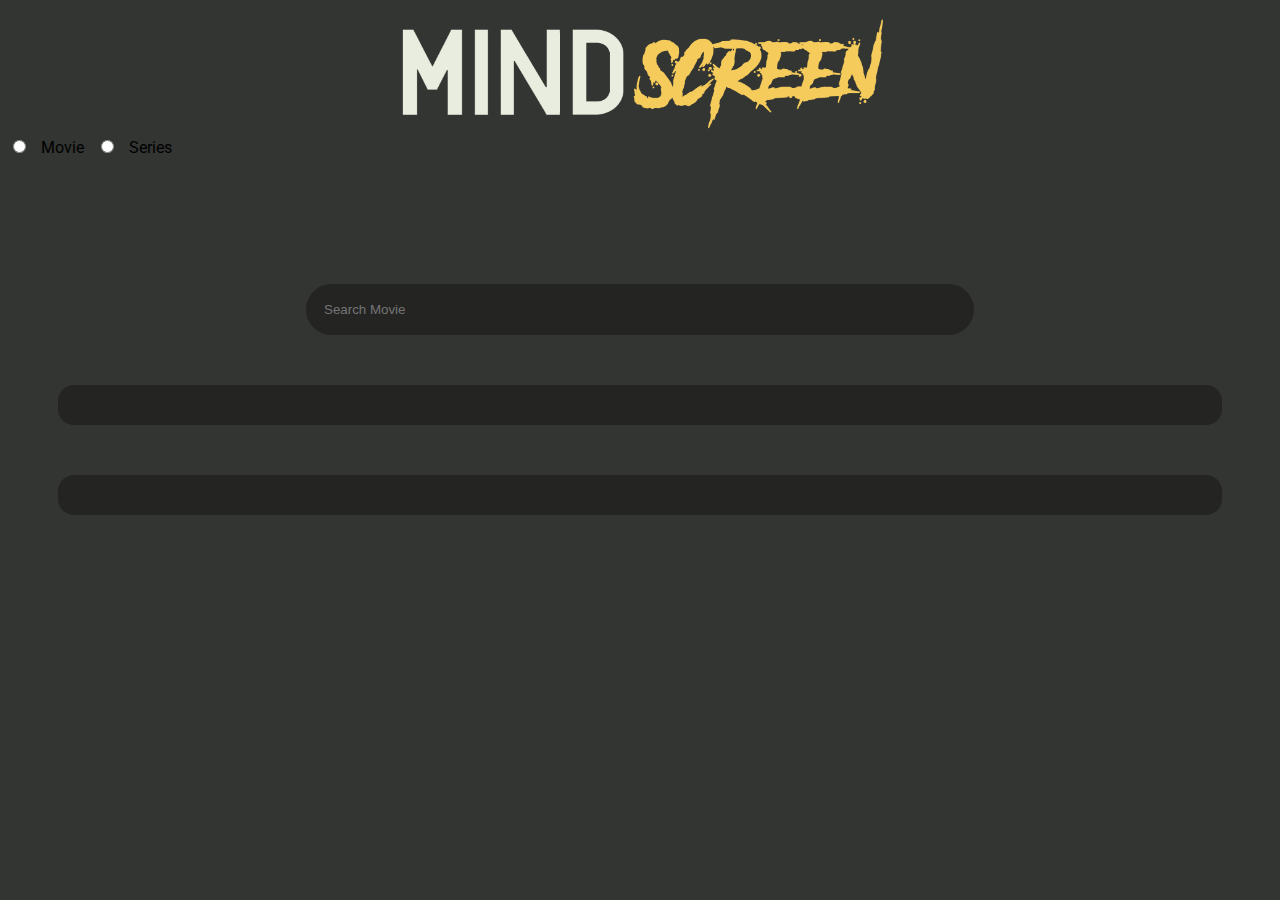
==== views/index.html @ ebcda289 "change searchMovie" ====
<!DOCTYPE html>
<html lang="en">
<head>
    <meta charset="UTF-8">
    <meta http-equiv="X-UA-Compatible" content="IE=edge">
    <meta name="viewport" content="width=device-width, initial-scale=1.0">
    <title>Document</title>
    <link rel="stylesheet" href="../public/css/index.css">

    <link rel="preconnect" href="https://fonts.googleapis.com">
    <link rel="preconnect" href="https://fonts.gstatic.com" crossorigin>
    <link href="https://fonts.googleapis.com/css2?family=Roboto&display=swap" rel="stylesheet">

    <link rel='icon' type='image/x-icon' href='/resources/favicon.ico'>

    <script src="https://ajax.googleapis.com/ajax/libs/jquery/3.5.1/jquery.min.js"></script>
    <script type ="module" src="../modules/index.js"></script>
</head>
<body>
    <section class='page'>
        <div id='page__logo-container'>
            <a href='index.html' draggable='false'>
                <img id='page__logo-container__logo' src='../resources/ms_logo_1.png' draggable='false'
                alt='MindScreen logo'>
            </a>
        </div>
    </section>
    <section>
        <form action="results.html">
            <input type="radio" id="movie" name="">
            <label for="movie">Movie</label>
            <input type="radio" id="series" name="">
            <label for="series">Series</label><br>
            <input type="text" name="" id="searchMovie" placeholder="Search Movie">
        </form>
    </section>
    <section id="page_popular_movies">
    </section>
       <section id='page_popular_series'>
       </section>
    </section>
</body>
</html>
---- public/css/index.css ----
:root {
    /* Palette */
    --alabaster: #E8EDDF;
    --timberwolf: #CFDBD5;
    --maizeCrayola: #F5CB5C;
    --eerieBlack: #242423;
    --jet: #333533;
    font-family: 'Roboto', sans-serif;
}

body {
    background: #333533;
}

.page {
    animation: glow 10000ms linear infinite alternate;
}

@keyframes glow {
    0% {filter: brightness(100%);}
    25% {filter: brightness(110%);}
    50% {filter: brightness(105%);}
    75% {filter: brightness(500%);}
    100% {filter: brightness(200%);}
}

/* .page {
    background-image: url(../../resources/blurry-logo.svg);
    animation: glow 5000ms linear infinite alternate;
}

@keyframes glow {
    0% {filter: brightness(100%) blur(5);}
    25% {filter: brightness(110%) blur(0);}
    50% {filter: brightness(105%) blur(.1em);}
    75% {filter: brightness(100%) blur(0);}
    100% {filter: brightness(200%) blur(0);}
} */

#page__logo-container__logo {
    position: sticky;
    top: 0;
    display: block;
    margin-left: auto;
    margin-right: auto;
    margin-top: 0%;
    width: 40%;
}

#searchMovie {
    display: block;
    padding: 15px;
    margin-left: auto;
    margin-right: auto;
    margin-top: 10%;
    background-color: var(--eerieBlack);
    width: 50%;
    border: 3px solid var(--eerieBlack);
    color: var(--alabaster);
    border-radius: 2em;
    transition: 500ms;
}

#searchMovie:focus {
    border: 3px solid var(--maizeCrayola);
    outline: none;
}

#page_popular_movies {
    display: flex;
    justify-content: center;
    flex-wrap: wrap;
    margin: 50px;
    padding: 20px;
    border-radius: 1em;
    background-color: var(--eerieBlack);
}

#page_popular_series {
    display: flex;
    justify-content: center;
    flex-wrap: wrap;
    margin: 50px;
    padding: 20px;
    border-radius: 1em;
    background-color: var(--eerieBlack);
}

.poster__wrap__movies {
    position: relative;
    text-align: center;
}

.poster__wrap__series {
    position: relative;
    text-align: center;
}

.movie-poster_result {
    margin: 2em;
    border: thick solid var(--eerieBlack);
	border-radius: 10%;
	max-width: 75%;
	height: 200px;
}

.series-poster_result {
    margin: 2em;
    border: thick solid var(--eerieBlack);
	border-radius: 10%;
	max-width: 75%;
	height: 200px;
}

.poster__wrap__series {
    position: relative;
    text-align: center;
}

.poster__description_layer {
    position: absolute;
    display: grid;
	left: 10%;
	right: 10%;
    top: 0;
    bottom: 0;
	align-items: center;
	align-content: center;
	justify-content: center;
	visibility: hidden;
}

.poster__description {
    display: flex;
	justify-content: center;
    text-align: center;
    overflow-wrap: break-word;
    color: var(--alabaster);
}


.poster__wrap__movies:hover .poster__description_layer {
	visibility: visible;
}

.poster__wrap__movies:hover .movie-poster_result {
	filter: blur(2.5px);
	border: thick solid var(--alabaster);
	filter: brightness(50%);
}

.poster__wrap__series:hover .poster__description_layer {
	visibility: visible;
}

.poster__wrap__series:hover .series-poster_result {
	filter: blur(2.5px);
	border: thick solid var(--alabaster);
	filter: brightness(50%);
}
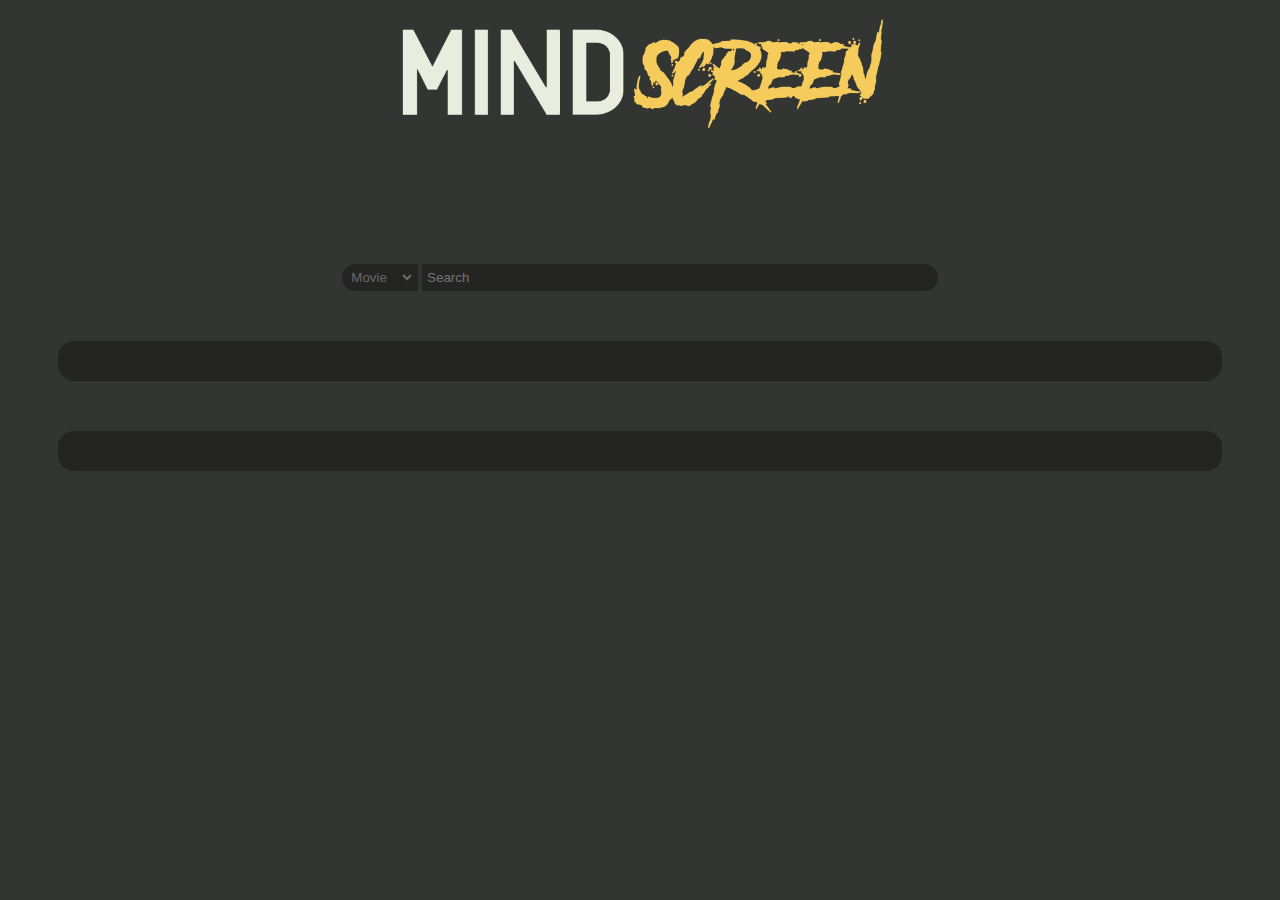
==== commit 639249e0: "Style search" ====
--- a/views/index.html
+++ b/views/index.html
@@ -11,10 +11,10 @@
     <link rel="preconnect" href="https://fonts.gstatic.com" crossorigin>
     <link href="https://fonts.googleapis.com/css2?family=Roboto&display=swap" rel="stylesheet">
 
-    <link rel='icon' type='image/x-icon' href='/resources/favicon.ico'>
+    <link rel='icon' type='image/x-icon' href='../resources/favicon.ico'>
 
     <script src="https://ajax.googleapis.com/ajax/libs/jquery/3.5.1/jquery.min.js"></script>
-    <script type ="module" src="../modules/index.js"></script>
+    <script src="../modules/index.js"></script>
 </head>
 <body>
     <section class='page'>
@@ -26,17 +26,17 @@
         </div>
     </section>
     <section>
-        <form action="results.html">
-            <input type="radio" id="movie" name="">
-            <label for="movie">Movie</label>
-            <input type="radio" id="series" name="">
-            <label for="series">Series</label><br>
-            <input type="text" name="" id="searchMovie" placeholder="Search Movie">
+        <form id='searchForm' action="results.html">
+            <select name="type" id="mediaType" >
+                <option value="movie">Movie</option>
+                <option value="tv">Series</option>
+            </select>
+            <input type="text" name="" id="searchMovie" placeholder="Search">
         </form>
     </section>
     <section id="page_popular_movies">
     </section>
-       <section id='page_popular_series'>
+       <section id='page_popular_tv'>
        </section>
     </section>
 </body>
--- a/public/css/index.css
+++ b/public/css/index.css
@@ -20,7 +20,7 @@
     0% {filter: brightness(100%);}
     25% {filter: brightness(110%);}
     50% {filter: brightness(105%);}
-    75% {filter: brightness(500%);}
+    75% {filter: brightness(200%);}
     100% {filter: brightness(200%);}
 }
 
@@ -47,21 +47,44 @@
     width: 40%;
 }
 
+#searchForm {
+    display: flex;
+    justify-content: center;
+}
+
 #searchMovie {
     display: block;
-    padding: 15px;
-    margin-left: auto;
-    margin-right: auto;
+    padding: 2px;
+    margin-top: 10%;
+    margin-left: 0.3em;
+    background-color: var(--eerieBlack);
+    width: 40%;
+    border: 3px solid var(--eerieBlack);
+    color: var(--alabaster);
+    border-radius: 0 2em 2em 0;
+    transition: 500ms;
+
+}
+
+#mediaType {
+    display: block;
+    padding: 2px;
     margin-top: 10%;
     background-color: var(--eerieBlack);
-    width: 50%;
+    width: 6%;
     border: 3px solid var(--eerieBlack);
-    color: var(--alabaster);
-    border-radius: 2em;
+    color: #ffffff54;
+    border-radius: 2em 0 0 2em;
     transition: 500ms;
+
 }
 
 #searchMovie:focus {
+    border: 3px solid var(--maizeCrayola);
+    outline: none;
+}
+
+#mediaType:focus {
     border: 3px solid var(--maizeCrayola);
     outline: none;
 }
@@ -76,7 +99,7 @@
     background-color: var(--eerieBlack);
 }
 
-#page_popular_series {
+#page_popular_tv {
     display: flex;
     justify-content: center;
     flex-wrap: wrap;
@@ -91,7 +114,7 @@
     text-align: center;
 }
 
-.poster__wrap__series {
+.poster__wrap__tv {
     position: relative;
     text-align: center;
 }
@@ -104,7 +127,7 @@
 	height: 200px;
 }
 
-.series-poster_result {
+.tv-poster_result {
     margin: 2em;
     border: thick solid var(--eerieBlack);
 	border-radius: 10%;
@@ -112,7 +135,7 @@
 	height: 200px;
 }
 
-.poster__wrap__series {
+.poster__wrap__tv {
     position: relative;
     text-align: center;
 }
@@ -149,11 +172,11 @@
 	filter: brightness(50%);
 }
 
-.poster__wrap__series:hover .poster__description_layer {
+.poster__wrap__tv:hover .poster__description_layer {
 	visibility: visible;
 }
 
-.poster__wrap__series:hover .series-poster_result {
+.poster__wrap__tv:hover .tv-poster_result {
 	filter: blur(2.5px);
 	border: thick solid var(--alabaster);
 	filter: brightness(50%);
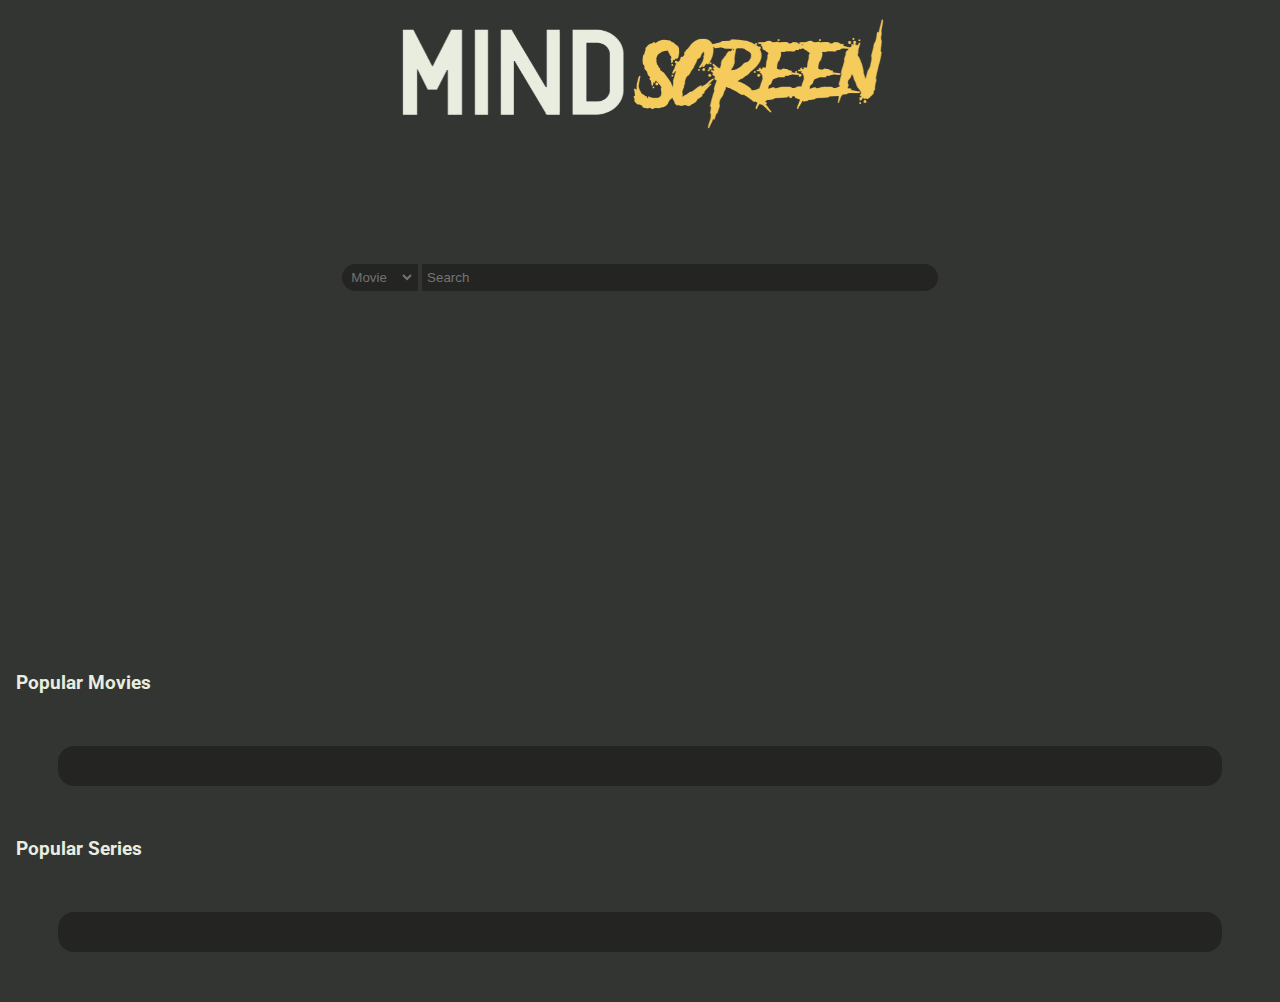
==== commit 3758079d: "style background" ====
--- a/views/index.html
+++ b/views/index.html
@@ -31,13 +31,15 @@
                 <option value="movie">Movie</option>
                 <option value="tv">Series</option>
             </select>
-            <input type="text" name="" id="searchMovie" placeholder="Search">
+            <input type="text" x-WebKit speech name="" id="searchMovie" placeholder="Search">
         </form>
     </section>
+    <h3>Popular Movies</h3>
     <section id="page_popular_movies">
     </section>
-       <section id='page_popular_tv'>
-       </section>
+    <h3>Popular Series</h3>
+    <section id='page_popular_tv'>
+    </section>
     </section>
 </body>
 </html>--- a/public/css/index.css
+++ b/public/css/index.css
@@ -9,11 +9,27 @@
 }
 
 body {
-    background: #333533;
+   background: var(--jet);
+   /* animation: body 10000ms linear infinite alternate; */
+   /*radial-gradient(circle at center, var(--eerieBlack), var(--jet) 0%, var(--maizeCrayola) 200%);*/
+}
+
+/* @keyframes body {
+    from {background-color: var(--jet);}
+to {background-color: var(--alabaster);}
+} */
+
+h3 {
+    display: block;
+    padding: 2px;
+    margin-left: 0.3em;
+    color: var(--alabaster);
+    border-radius: 2em;
+    transition: 500ms;
 }
 
 .page {
-    animation: glow 10000ms linear infinite alternate;
+    animation: glow 6000ms linear infinite alternate;
 }
 
 @keyframes glow {
@@ -43,13 +59,14 @@
     display: block;
     margin-left: auto;
     margin-right: auto;
-    margin-top: 0%;
+    margin-top: 0;
     width: 40%;
 }
 
 #searchForm {
     display: flex;
     justify-content: center;
+    margin-bottom: 30%;
 }
 
 #searchMovie {
@@ -73,7 +90,7 @@
     background-color: var(--eerieBlack);
     width: 6%;
     border: 3px solid var(--eerieBlack);
-    color: #ffffff54;
+    color: #fefffe5d;
     border-radius: 2em 0 0 2em;
     transition: 500ms;
 
@@ -151,6 +168,7 @@
 	align-content: center;
 	justify-content: center;
 	visibility: hidden;
+    margin: 1em;
 }
 
 .poster__description {
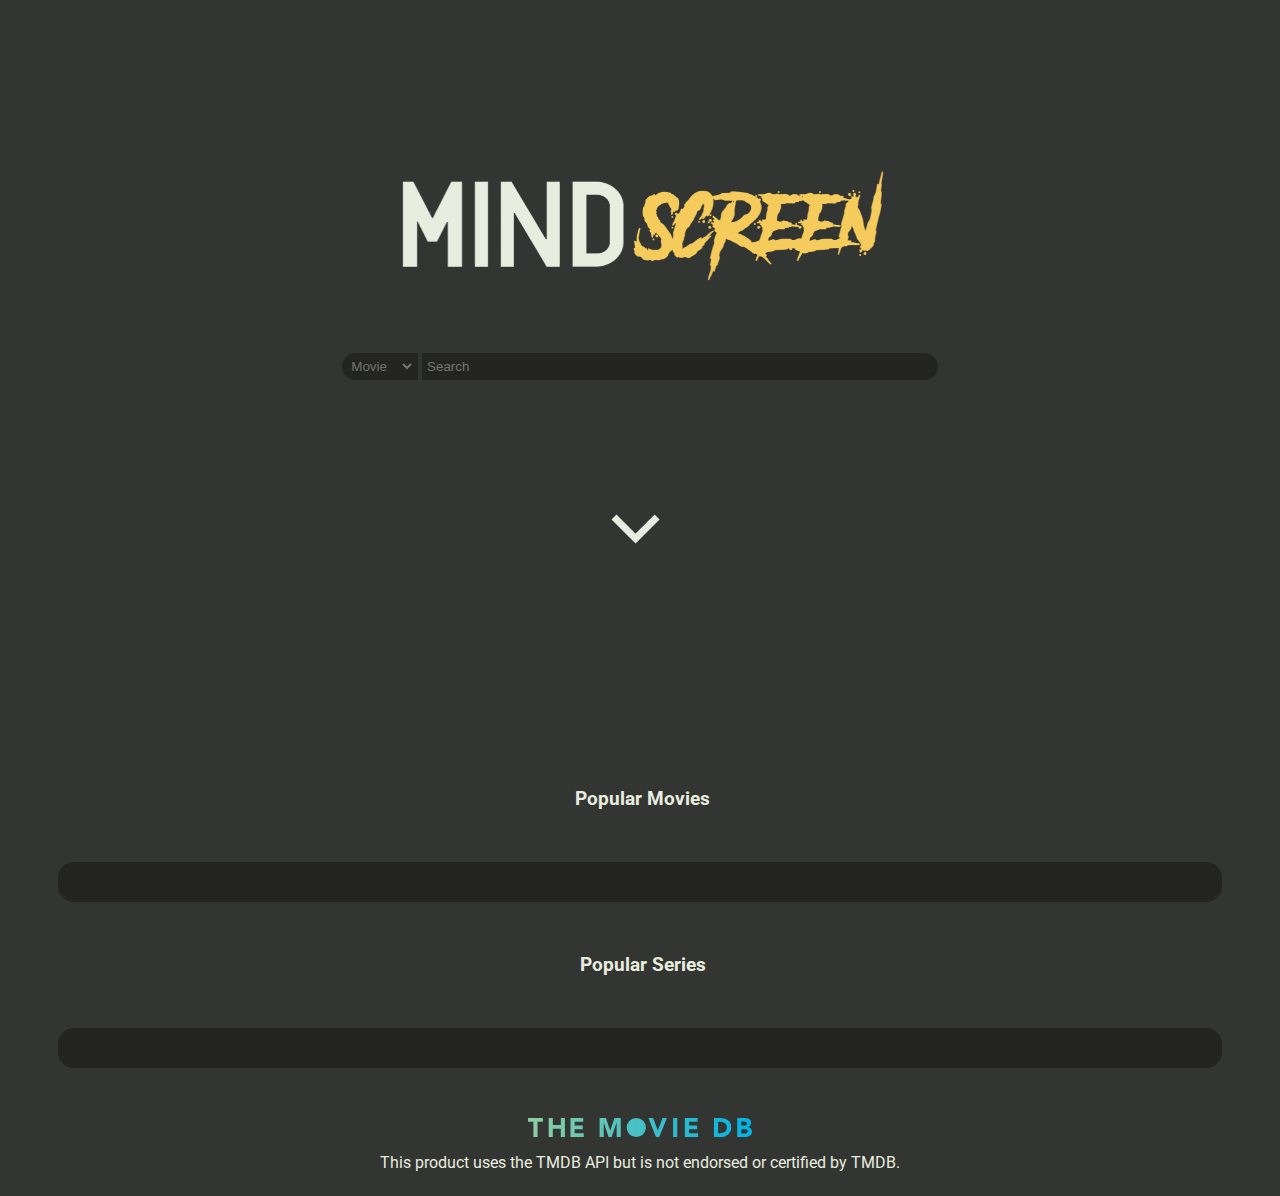
==== commit f8afb957: "create anchor point arrow" ====
--- a/views/index.html
+++ b/views/index.html
@@ -4,7 +4,7 @@
     <meta charset="UTF-8">
     <meta http-equiv="X-UA-Compatible" content="IE=edge">
     <meta name="viewport" content="width=device-width, initial-scale=1.0">
-    <title>Document</title>
+    <title>MindScreen</title>
     <link rel="stylesheet" href="../public/css/index.css">
 
     <link rel="preconnect" href="https://fonts.googleapis.com">
@@ -31,15 +31,21 @@
                 <option value="movie">Movie</option>
                 <option value="tv">Series</option>
             </select>
-            <input type="text" x-WebKit speech name="" id="searchMovie" placeholder="Search">
+            <input type="text" x-WebKit speech name="" id="searchMedia" placeholder="Search">
         </form>
-    </section>
-    <h3>Popular Movies</h3>
+    <div class='arrow-container'>
+        <a href="#anchor_point" class='arrow'></a>
+    </div>
+    <h3 id='anchor_point'>Popular Movies</h3>
     <section id="page_popular_movies">
     </section>
     <h3>Popular Series</h3>
     <section id='page_popular_tv'>
     </section>
+    <footer>
+        <img id='TMDB_logo' src="../resources/logo_TMDB.svg" alt="Logo API">
+        <p id='TMDB_credits'>This product uses the TMDB API but is not endorsed or certified by TMDB.</p>
+    </footer>
     </section>
 </body>
 </html>--- a/public/css/index.css
+++ b/public/css/index.css
@@ -21,6 +21,7 @@
 
 h3 {
     display: block;
+    text-align: center;
     padding: 2px;
     margin-left: 0.3em;
     color: var(--alabaster);
@@ -40,39 +41,26 @@
     100% {filter: brightness(200%);}
 }
 
-/* .page {
-    background-image: url(../../resources/blurry-logo.svg);
-    animation: glow 5000ms linear infinite alternate;
-}
-
-@keyframes glow {
-    0% {filter: brightness(100%) blur(5);}
-    25% {filter: brightness(110%) blur(0);}
-    50% {filter: brightness(105%) blur(.1em);}
-    75% {filter: brightness(100%) blur(0);}
-    100% {filter: brightness(200%) blur(0);}
-} */
-
 #page__logo-container__logo {
     position: sticky;
     top: 0;
     display: block;
     margin-left: auto;
     margin-right: auto;
-    margin-top: 0;
+    margin-top: 10em;
     width: 40%;
 }
 
 #searchForm {
     display: flex;
     justify-content: center;
-    margin-bottom: 30%;
-}
-
-#searchMovie {
+    margin-bottom: 10%;
+}
+
+#searchMedia {
     display: block;
     padding: 2px;
-    margin-top: 10%;
+    margin-top: 5%;
     margin-left: 0.3em;
     background-color: var(--eerieBlack);
     width: 40%;
@@ -86,7 +74,7 @@
 #mediaType {
     display: block;
     padding: 2px;
-    margin-top: 10%;
+    margin-top: 5%;
     background-color: var(--eerieBlack);
     width: 6%;
     border: 3px solid var(--eerieBlack);
@@ -96,7 +84,7 @@
 
 }
 
-#searchMovie:focus {
+#searchMedia:focus {
     border: 3px solid var(--maizeCrayola);
     outline: none;
 }
@@ -200,3 +188,71 @@
 	filter: brightness(50%);
 }
 
+footer {
+    display: flex;
+    justify-items: center;
+    flex-direction: column;
+    align-items: center;
+}
+
+#TMDB_logo {
+    width: 14em;
+    
+
+}
+
+#TMDB_credits {
+    color: var(--alabaster);
+}
+
+.arrow-container {
+	display: flex;
+	justify-content: center;
+	align-items: center;
+    margin-bottom: 20%;
+}
+
+.arrow {
+	width: 3vmin;
+	height: 3vmin;
+	box-sizing: border-box;
+	position: relative;
+    transform: rotate(135deg);
+}
+
+.arrow::before {
+	content: "";
+	width: 100%;
+	height: 100%;
+	border-width: 0.8vmin 0.8vmin 0 0;
+	border-style: solid;
+	border-color: var(--alabaster);
+	transition: 0.2s ease;
+	display: block;
+	transform-origin: 100% 0;
+    animation: pulse 2s infinite;
+}
+
+@keyframes pulse {
+	0% {
+		transform: scale(0.95);
+		box-shadow: 0 0 0 0 rgba(245, 203, 92, .5);
+	}
+
+	70% {
+		transform: scale(1);
+		box-shadow: 0 0 0 10px rgba(245, 203, 92, 0);
+	}
+
+	100% {
+		transform: scale(0.95);
+		box-shadow: 0 0 0 0 rgba(rgba(245, 203, 92, 0));
+	}
+}
+
+.arrow:hover::before {
+	cursor: pointer;
+	border-color: var(--maizeCrayola);
+	transform: scale(0.8);
+}
+
